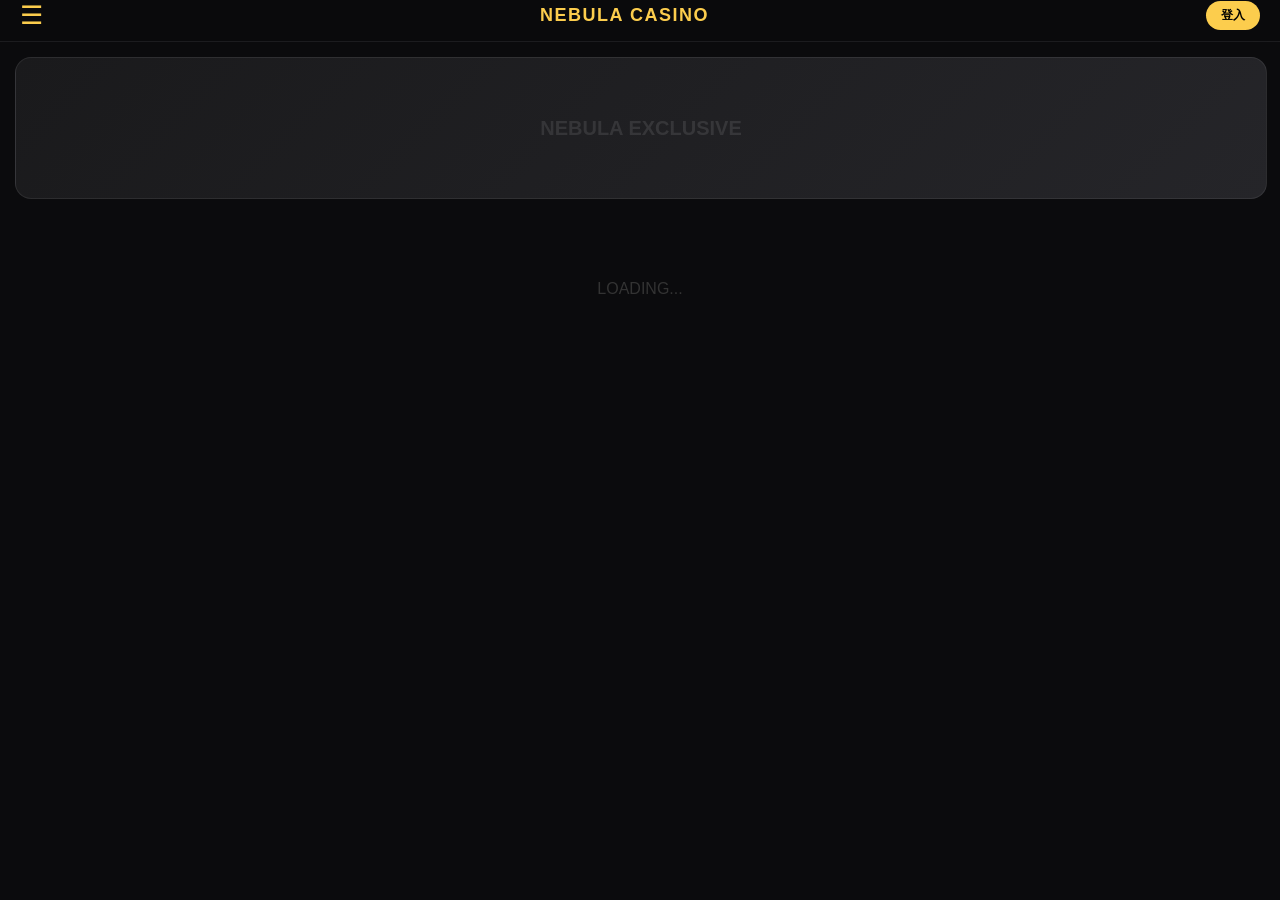
==== index.html @ b16b0156 "Update index.html" ====
<!DOCTYPE html>
<html lang="zh-Hant">
<head>
    <meta charset="UTF-8">
    <meta name="viewport" content="width=device-width, initial-scale=1.0, viewport-fit=cover">
    <title>星雲娛樂城 | NEBULA CASINO</title>
    <style>
        :root { 
            --gold: #fccd4d; 
            --bg: #0b0b0d; 
            --card: #161618;
            --glass: rgba(255, 255, 255, 0.03);
            --border: rgba(255, 255, 255, 0.08);
        }
        
        body { margin: 0; background: var(--bg); color: white; font-family: 'Inter', -apple-system, sans-serif; overflow-x: hidden; }

        /* 導航列 */
        .navbar { 
            display: flex; justify-content: space-between; align-items: center; 
            padding: env(safe-area-inset-top) 20px 10px; 
            background: rgba(11, 11, 13, 0.9); backdrop-filter: blur(20px); 
            position: sticky; top: 0; z-index: 100; border-bottom: 1px solid var(--border);
        }
        .logo { font-size: 18px; font-weight: 900; color: var(--gold); letter-spacing: 1.5px; text-transform: uppercase; }
        .menu-btn { font-size: 26px; color: var(--gold); cursor: pointer; transition: 0.2s; }

        /* 側邊選單 */
        .sidebar { 
            position: fixed; top: 0; left: -100%; width: 280px; height: 100%; 
            background: #0f0f11; z-index: 1001; 
            transition: 0.4s cubic-bezier(0.19, 1, 0.22, 1);
            border-right: 1px solid var(--border);
            display: flex; flex-direction: column;
        }
        .sidebar.open { left: 0; }
        .sidebar-header { padding: 60px 25px 30px; border-bottom: 1px solid var(--border); }
        .sidebar-header h2 { margin: 0; font-size: 20px; color: var(--gold); }

        .sidebar-menu { list-style: none; padding: 20px 0; margin: 0; flex-grow: 1; }
        .sidebar-menu li { 
            padding: 18px 25px; font-size: 15px; color: #aaa; 
            cursor: pointer; transition: 0.3s; display: flex; align-items: center; gap: 12px;
        }
        .sidebar-menu li:active, .sidebar-menu li.active { background: var(--glass); color: var(--gold); }
        .sidebar-menu li i { font-style: normal; font-size: 18px; }

        /* 背景遮罩 */
        .overlay { 
            position: fixed; inset: 0; background: rgba(0,0,0,0.8); 
            backdrop-filter: blur(5px); opacity: 0; visibility: hidden; z-index: 1000; transition: 0.3s; 
        }
        .overlay.active { opacity: 1; visibility: visible; }

        /* 英雄公告區 */
        .hero { padding: 15px; }
        .promo-banner { 
            width: 100%; height: 140px; border-radius: 16px;
            background: linear-gradient(135deg, #1a1a1c, #252529);
            border: 1px solid var(--border); display: flex; align-items: center; justify-content: center;
        }
        .promo-banner::after { content: "NEBULA EXCLUSIVE"; color: rgba(255,255,255,0.1); font-weight: 900; font-size: 20px; }

        /* 遊戲網格 (優化：縮小卡片比例) */
        .game-grid { display: grid; grid-template-columns: repeat(2, 1fr); gap: 10px; padding: 10px 15px 20px; }
        .game-card { 
            background: var(--card); border-radius: 10px; overflow: hidden; 
            border: 1px solid var(--border); transition: 0.2s; position: relative;
        }
        .game-card:active { transform: scale(0.96); }
        .game-img-wrapper { position: relative; width: 100%; aspect-ratio: 1/1; }
        .game-img { width: 100%; height: 100%; background-size: cover; background-position: center; }
        .game-badge { 
            position: absolute; bottom: 6px; left: 6px; background: rgba(0,0,0,0.7); 
            padding: 2px 6px; border-radius: 4px; font-size: 9px; color: var(--gold); backdrop-filter: blur(4px);
        }
        /* 優化：縮小文字與內距 */
        .game-info { padding: 8px; text-align: left; }
        .game-title { color: #fff; font-weight: 600; font-size: 12px; margin-bottom: 2px; }
        .game-desc { color: #555; font-size: 9px; overflow: hidden; text-overflow: ellipsis; white-space: nowrap; }

        /* 分頁器樣式 */
        .pagination { 
            display: flex; justify-content: center; align-items: center; 
            gap: 15px; margin-bottom: 40px; 
        }
        .page-btn { 
            background: var(--glass); border: 1px solid var(--border); 
            color: #aaa; padding: 6px 14px; border-radius: 20px; 
            font-size: 12px; cursor: pointer; transition: 0.3s;
        }
        .page-btn:active:not(:disabled) { background: var(--gold); color: #000; border-color: var(--gold); }
        .page-btn:disabled { opacity: 0.3; cursor: not-allowed; }
        .page-info { font-size: 13px; color: var(--gold); font-weight: bold; }
    </style>
</head>
<body>
    <div class="overlay" id="overlay" onclick="toggleMenu()"></div>
    
    <nav class="sidebar" id="sidebar">
        <div class="sidebar-header"><h2>選單 MENU</h2></div>
        <ul class="sidebar-menu">
            <li onclick="filterCategory('all', this)" class="active"><i>🏠</i> 全部遊戲</li>
            <li onclick="filterCategory('棋牌', this)"><i>🃏</i> 棋牌中心</li>
            <li onclick="filterCategory('老虎機', this)"><i>🎰</i> 熱門老虎機</li>
            <li onclick="filterCategory('限定', this)"><i>🔥</i> 限定推薦</li>
            <li onclick="filterCategory('LIVE', this)"><i>📺</i> 真人視訊</li>
        </ul>
    </nav>

    <header class="navbar">
        <div class="menu-btn" onclick="toggleMenu()">☰</div>
        <div class="logo">NEBULA CASINO</div>
        <button class="login-btn" style="background:var(--gold); border:none; border-radius:20px; padding:6px 15px; font-weight:bold; font-size:12px;">登入</button>
    </header>

    <section class="hero">
        <div class="promo-banner"></div>
    </section>

    <main class="game-grid" id="game-grid">
        <p style="text-align: center; grid-column: span 2; padding: 40px; color: #333;">LOADING...</p>
    </main>

    <div class="pagination" id="pagination" style="display: none;">
        <button class="page-btn" id="prev-btn" onclick="changePage(-1)">◀ 上一頁</button>
        <span class="page-info" id="page-num">1</span>
        <button class="page-btn" id="next-btn" onclick="changePage(1)">下一頁 ▶</button>
    </div>

    <script type="module" src="./js/lobby.js"></script>
    <script>
        function toggleMenu() {
            document.getElementById('sidebar').classList.toggle('open');
            document.getElementById('overlay').classList.toggle('active');
        }
        window.toggleMenu = toggleMenu;
    </script>
</body>
</html>
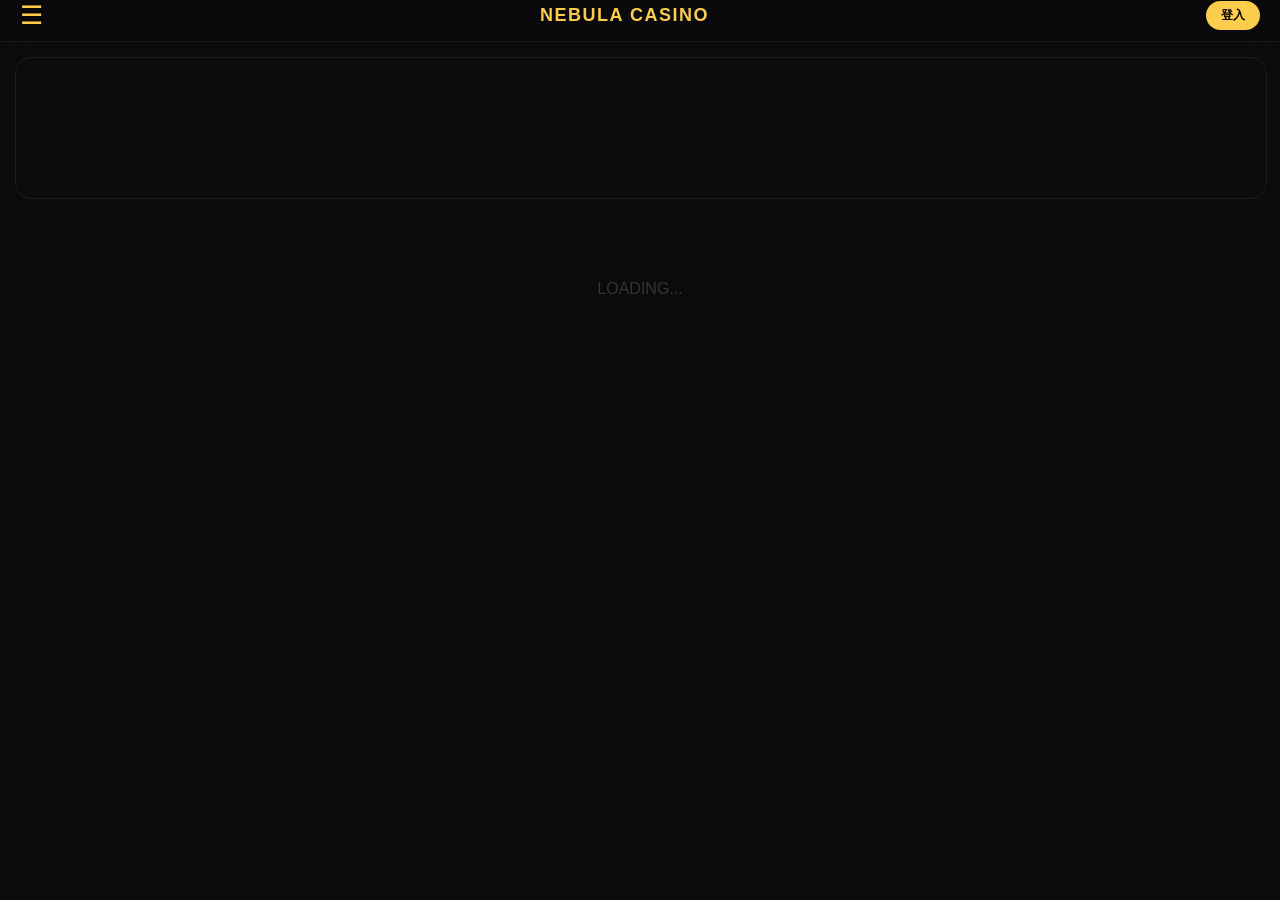
==== commit 3bcd6364: "Update index.html" ====
--- a/index.html
+++ b/index.html
@@ -52,16 +52,29 @@
         }
         .overlay.active { opacity: 1; visibility: visible; }
 
-        /* 英雄公告區 */
+        /* 英雄公告區 (輪播優化) */
         .hero { padding: 15px; }
         .promo-banner { 
-            width: 100%; height: 140px; border-radius: 16px;
-            background: linear-gradient(135deg, #1a1a1c, #252529);
-            border: 1px solid var(--border); display: flex; align-items: center; justify-content: center;
+            width: 100%; 
+            height: 140px; 
+            border-radius: 16px;
+            border: 1px solid var(--border); 
+            position: relative;
+            overflow: hidden; /* 隱藏容器外的圖片 */
         }
-        .promo-banner::after { content: "NEBULA EXCLUSIVE"; color: rgba(255,255,255,0.1); font-weight: 900; font-size: 20px; }
+        /* 輪播圖片的共用樣式 */
+        .banner-slide {
+            position: absolute;
+            top: 0; left: 0;
+            width: 100%; height: 100%;
+            background-size: cover;
+            background-position: center;
+            opacity: 0;
+            transition: opacity 1s ease-in-out; /* 淡入淡出效果 */
+        }
+        .banner-slide.active { opacity: 1; }
 
-        /* 遊戲網格 (優化：縮小卡片比例) */
+        /* 遊戲網格 */
         .game-grid { display: grid; grid-template-columns: repeat(2, 1fr); gap: 10px; padding: 10px 15px 20px; }
         .game-card { 
             background: var(--card); border-radius: 10px; overflow: hidden; 
@@ -74,7 +87,6 @@
             position: absolute; bottom: 6px; left: 6px; background: rgba(0,0,0,0.7); 
             padding: 2px 6px; border-radius: 4px; font-size: 9px; color: var(--gold); backdrop-filter: blur(4px);
         }
-        /* 優化：縮小文字與內距 */
         .game-info { padding: 8px; text-align: left; }
         .game-title { color: #fff; font-weight: 600; font-size: 12px; margin-bottom: 2px; }
         .game-desc { color: #555; font-size: 9px; overflow: hidden; text-overflow: ellipsis; white-space: nowrap; }
@@ -115,7 +127,11 @@
     </header>
 
     <section class="hero">
-        <div class="promo-banner"></div>
+        <div class="promo-banner" id="promo-banner">
+            <div class="banner-slide active" style="background-image: url('./images/banner.jpg');"></div>
+            <div class="banner-slide" style="background-image: url('./images/banner2.jpg');"></div>
+            <div class="banner-slide" style="background-image: url('./images/banner3.jpg');"></div>
+        </div>
     </section>
 
     <main class="game-grid" id="game-grid">
@@ -130,11 +146,33 @@
 
     <script type="module" src="./js/lobby.js"></script>
     <script>
+        // 側邊欄開關
         function toggleMenu() {
             document.getElementById('sidebar').classList.toggle('open');
             document.getElementById('overlay').classList.toggle('active');
         }
         window.toggleMenu = toggleMenu;
+
+        // --- 自動輪播邏輯 ---
+        function startBannerRotation() {
+            const slides = document.querySelectorAll('.banner-slide');
+            let currentSlide = 0;
+
+            if (slides.length <= 1) return; // 只有一張圖就不輪播
+
+            setInterval(() => {
+                // 移除當前圖片的 active 類別
+                slides[currentSlide].classList.remove('active');
+                
+                // 計算下一張圖片索引
+                currentSlide = (currentSlide + 1) % slides.length;
+                
+                // 加入 active 類別（觸發淡入效果）
+                slides[currentSlide].classList.add('active');
+            }, 5000); // 每 5 秒切換一次
+        }
+
+        document.addEventListener('DOMContentLoaded', startBannerRotation);
     </script>
 </body>
 </html>
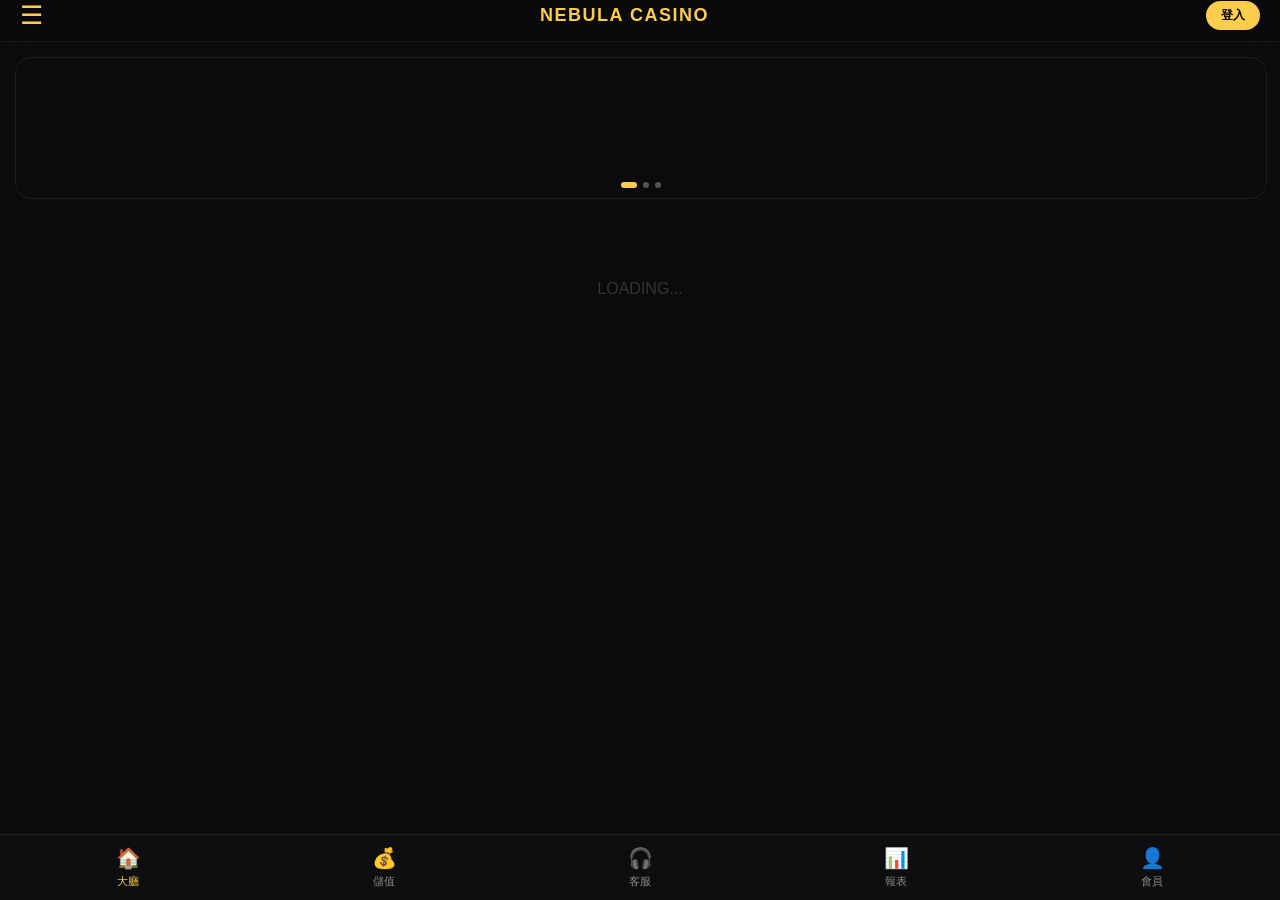
==== commit 9f1fd66c: "Update index.html" ====
--- a/index.html
+++ b/index.html
@@ -11,6 +11,7 @@
             --card: #161618;
             --glass: rgba(255, 255, 255, 0.03);
             --border: rgba(255, 255, 255, 0.08);
+            --nav-h: 65px; /* 底部導航高度 */
         }
         
         body { margin: 0; background: var(--bg); color: white; font-family: 'Inter', -apple-system, sans-serif; overflow-x: hidden; }
@@ -52,58 +53,53 @@
         }
         .overlay.active { opacity: 1; visibility: visible; }
 
-        /* 英雄公告區 (輪播優化) */
+        /* 輪播區 */
         .hero { padding: 15px; }
         .promo-banner { 
-            width: 100%; 
-            height: 140px; 
-            border-radius: 16px;
-            border: 1px solid var(--border); 
-            position: relative;
-            overflow: hidden; /* 隱藏容器外的圖片 */
-        }
-        /* 輪播圖片的共用樣式 */
-        .banner-slide {
-            position: absolute;
-            top: 0; left: 0;
-            width: 100%; height: 100%;
-            background-size: cover;
-            background-position: center;
-            opacity: 0;
-            transition: opacity 1s ease-in-out; /* 淡入淡出效果 */
-        }
+            width: 100%; height: 140px; border-radius: 16px; border: 1px solid var(--border); 
+            position: relative; overflow: hidden; touch-action: pan-y;
+        }
+        .banner-slide { position: absolute; inset: 0; background-size: cover; background-position: center; opacity: 0; transition: opacity 0.6s; }
         .banner-slide.active { opacity: 1; }
-
-        /* 遊戲網格 */
+        .banner-dots { position: absolute; bottom: 10px; left: 50%; transform: translateX(-50%); display: flex; gap: 6px; z-index: 10; }
+        .dot { width: 6px; height: 6px; border-radius: 50%; background: rgba(255,255,255,0.3); transition: 0.3s; }
+        .dot.active { background: var(--gold); width: 16px; border-radius: 10px; }
+
+        /* 遊戲網格與分頁 */
         .game-grid { display: grid; grid-template-columns: repeat(2, 1fr); gap: 10px; padding: 10px 15px 20px; }
-        .game-card { 
-            background: var(--card); border-radius: 10px; overflow: hidden; 
-            border: 1px solid var(--border); transition: 0.2s; position: relative;
-        }
-        .game-card:active { transform: scale(0.96); }
+        .game-card { background: var(--card); border-radius: 10px; overflow: hidden; border: 1px solid var(--border); transition: 0.2s; position: relative; }
         .game-img-wrapper { position: relative; width: 100%; aspect-ratio: 1/1; }
         .game-img { width: 100%; height: 100%; background-size: cover; background-position: center; }
-        .game-badge { 
-            position: absolute; bottom: 6px; left: 6px; background: rgba(0,0,0,0.7); 
-            padding: 2px 6px; border-radius: 4px; font-size: 9px; color: var(--gold); backdrop-filter: blur(4px);
-        }
-        .game-info { padding: 8px; text-align: left; }
+        .game-badge { position: absolute; bottom: 6px; left: 6px; background: rgba(0,0,0,0.7); padding: 2px 6px; border-radius: 4px; font-size: 9px; color: var(--gold); backdrop-filter: blur(4px); }
+        .game-info { padding: 8px; }
         .game-title { color: #fff; font-weight: 600; font-size: 12px; margin-bottom: 2px; }
         .game-desc { color: #555; font-size: 9px; overflow: hidden; text-overflow: ellipsis; white-space: nowrap; }
 
-        /* 分頁器樣式 */
         .pagination { 
-            display: flex; justify-content: center; align-items: center; 
-            gap: 15px; margin-bottom: 40px; 
-        }
-        .page-btn { 
-            background: var(--glass); border: 1px solid var(--border); 
-            color: #aaa; padding: 6px 14px; border-radius: 20px; 
-            font-size: 12px; cursor: pointer; transition: 0.3s;
-        }
-        .page-btn:active:not(:disabled) { background: var(--gold); color: #000; border-color: var(--gold); }
-        .page-btn:disabled { opacity: 0.3; cursor: not-allowed; }
-        .page-info { font-size: 13px; color: var(--gold); font-weight: bold; }
+            display: flex; justify-content: center; align-items: center; gap: 15px; 
+            margin-bottom: calc(var(--nav-h) + 40px); /* 增加底部間距避免被 Tab Bar 遮擋 */
+        }
+        .page-btn { background: var(--glass); border: 1px solid var(--border); color: #aaa; padding: 6px 14px; border-radius: 20px; font-size: 12px; }
+
+        /* --- 底部導航列 (Tab Bar) --- */
+        .tab-bar {
+            position: fixed; bottom: 0; left: 0; width: 100%;
+            height: var(--nav-h);
+            background: rgba(15, 15, 17, 0.95);
+            backdrop-filter: blur(20px);
+            border-top: 1px solid var(--border);
+            display: flex; justify-content: space-around; align-items: center;
+            padding-bottom: env(safe-area-inset-bottom); /* 適應全螢幕手機底部 */
+            z-index: 1000;
+        }
+        .tab-item {
+            flex: 1; display: flex; flex-direction: column; align-items: center;
+            color: #888; text-decoration: none; transition: 0.2s;
+        }
+        .tab-item i { font-style: normal; font-size: 20px; margin-bottom: 4px; }
+        .tab-item span { font-size: 11px; font-weight: 500; }
+        .tab-item.active { color: var(--gold); }
+        .tab-item:active { transform: scale(0.9); }
     </style>
 </head>
 <body>
@@ -115,8 +111,8 @@
             <li onclick="filterCategory('all', this)" class="active"><i>🏠</i> 全部遊戲</li>
             <li onclick="filterCategory('棋牌', this)"><i>🃏</i> 棋牌中心</li>
             <li onclick="filterCategory('老虎機', this)"><i>🎰</i> 熱門老虎機</li>
-            <li onclick="filterCategory('限定', this)"><i>🔥</i> 限定推薦</li>
-            <li onclick="filterCategory('LIVE', this)"><i>📺</i> 真人視訊</li>
+            <li onclick="filterCategory('限定', this)"><i>🔞</i> 限定推薦</li>
+            <li onclick="filterCategory('LIVE', this)"><i>📺</i> 真人LIVE</li>
         </ul>
     </nav>
 
@@ -131,6 +127,7 @@
             <div class="banner-slide active" style="background-image: url('./images/banner.jpg');"></div>
             <div class="banner-slide" style="background-image: url('./images/banner2.jpg');"></div>
             <div class="banner-slide" style="background-image: url('./images/banner3.jpg');"></div>
+            <div class="banner-dots" id="banner-dots"></div>
         </div>
     </section>
 
@@ -144,35 +141,62 @@
         <button class="page-btn" id="next-btn" onclick="changePage(1)">下一頁 ▶</button>
     </div>
 
+    <nav class="tab-bar">
+        <a href="#" class="tab-item active" onclick="setActiveTab(this)"><i>🏠</i><span>大廳</span></a>
+        <a href="#" class="tab-item" onclick="setActiveTab(this)"><i>💰</i><span>儲值</span></a>
+        <a href="#" class="tab-item" onclick="setActiveTab(this)"><i>🎧</i><span>客服</span></a>
+        <a href="#" class="tab-item" onclick="setActiveTab(this)"><i>📊</i><span>報表</span></a>
+        <a href="#" class="tab-item" onclick="setActiveTab(this)"><i>👤</i><span>會員</span></a>
+    </nav>
+
     <script type="module" src="./js/lobby.js"></script>
     <script>
-        // 側邊欄開關
         function toggleMenu() {
             document.getElementById('sidebar').classList.toggle('open');
             document.getElementById('overlay').classList.toggle('active');
         }
         window.toggleMenu = toggleMenu;
 
-        // --- 自動輪播邏輯 ---
-        function startBannerRotation() {
+        // 設定選中狀態
+        function setActiveTab(el) {
+            document.querySelectorAll('.tab-item').forEach(t => t.classList.remove('active'));
+            el.classList.add('active');
+        }
+        window.setActiveTab = setActiveTab;
+
+        // 輪播初始化 (同前版)
+        function initBanner() {
+            const banner = document.getElementById('promo-banner');
             const slides = document.querySelectorAll('.banner-slide');
-            let currentSlide = 0;
-
-            if (slides.length <= 1) return; // 只有一張圖就不輪播
-
-            setInterval(() => {
-                // 移除當前圖片的 active 類別
+            const dotsContainer = document.getElementById('banner-dots');
+            let currentSlide = 0; let timer = null; let startX = 0;
+            if (slides.length <= 1) return;
+            slides.forEach((_, i) => {
+                const dot = document.createElement('div');
+                dot.classList.add('dot');
+                if (i === 0) dot.classList.add('active');
+                dot.onclick = () => goToSlide(i);
+                dotsContainer.appendChild(dot);
+            });
+            const dots = document.querySelectorAll('.dot');
+            function goToSlide(n) {
                 slides[currentSlide].classList.remove('active');
-                
-                // 計算下一張圖片索引
-                currentSlide = (currentSlide + 1) % slides.length;
-                
-                // 加入 active 類別（觸發淡入效果）
+                dots[currentSlide].classList.remove('active');
+                currentSlide = (n + slides.length) % slides.length;
                 slides[currentSlide].classList.add('active');
-            }, 5000); // 每 5 秒切換一次
-        }
-
-        document.addEventListener('DOMContentLoaded', startBannerRotation);
+                dots[currentSlide].classList.add('active');
+                resetTimer();
+            }
+            function nextSlide() { goToSlide(currentSlide + 1); }
+            function resetTimer() { clearInterval(timer); timer = setInterval(nextSlide, 5000); }
+            banner.addEventListener('touchstart', (e) => startX = e.touches[0].clientX, {passive:true});
+            banner.addEventListener('touchend', (e) => {
+                const diff = startX - e.changedTouches[0].clientX;
+                if (Math.abs(diff) > 50) diff > 0 ? nextSlide() : goToSlide(currentSlide - 1);
+            }, {passive:true});
+            resetTimer();
+        }
+        document.addEventListener('DOMContentLoaded', initBanner);
     </script>
 </body>
 </html>
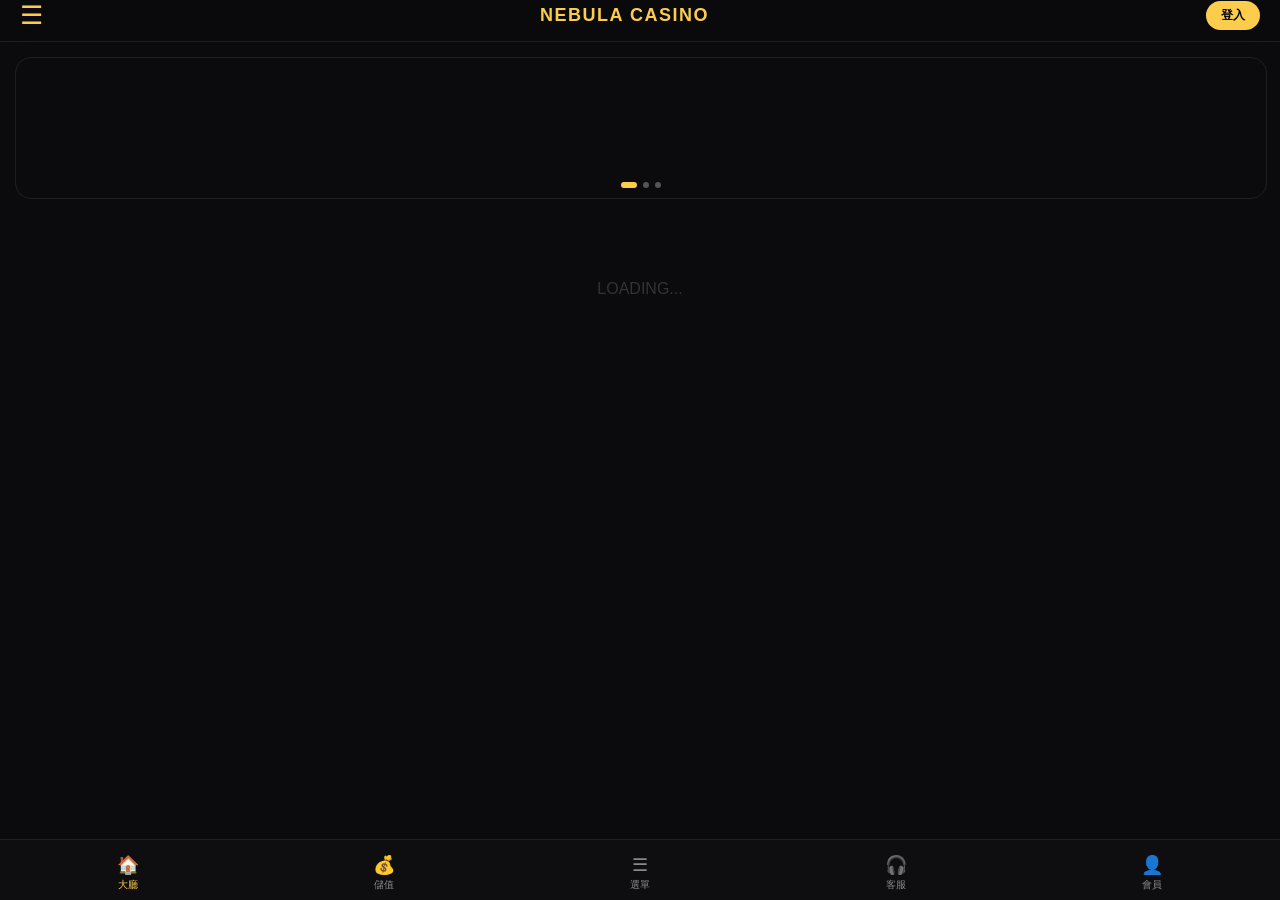
==== commit 06a28962: "Update index.html" ====
--- a/index.html
+++ b/index.html
@@ -11,7 +11,7 @@
             --card: #161618;
             --glass: rgba(255, 255, 255, 0.03);
             --border: rgba(255, 255, 255, 0.08);
-            --nav-h: 65px; /* 底部導航高度 */
+            --nav-h: 55px; /* 優化：降低整體高度 */
         }
         
         body { margin: 0; background: var(--bg); color: white; font-family: 'Inter', -apple-system, sans-serif; overflow-x: hidden; }
@@ -38,13 +38,18 @@
         .sidebar-header { padding: 60px 25px 30px; border-bottom: 1px solid var(--border); }
         .sidebar-header h2 { margin: 0; font-size: 20px; color: var(--gold); }
 
-        .sidebar-menu { list-style: none; padding: 20px 0; margin: 0; flex-grow: 1; }
+        .sidebar-menu { list-style: none; padding: 10px 0; margin: 0; flex-grow: 1; }
         .sidebar-menu li { 
             padding: 18px 25px; font-size: 15px; color: #aaa; 
             cursor: pointer; transition: 0.3s; display: flex; align-items: center; gap: 12px;
         }
         .sidebar-menu li:active, .sidebar-menu li.active { background: var(--glass); color: var(--gold); }
         .sidebar-menu li i { font-style: normal; font-size: 18px; }
+        
+        /* 語言設定專屬樣式 */
+        .sidebar-footer { padding: 20px; border-top: 1px solid var(--border); }
+        .lang-item { color: #666; font-size: 13px; display: flex; align-items: center; gap: 8px; cursor: pointer; padding: 10px; border-radius: 8px; }
+        .lang-item:active { background: var(--glass); color: #fff; }
 
         /* 背景遮罩 */
         .overlay { 
@@ -77,7 +82,7 @@
 
         .pagination { 
             display: flex; justify-content: center; align-items: center; gap: 15px; 
-            margin-bottom: calc(var(--nav-h) + 40px); /* 增加底部間距避免被 Tab Bar 遮擋 */
+            margin-bottom: calc(var(--nav-h) + 40px); 
         }
         .page-btn { background: var(--glass); border: 1px solid var(--border); color: #aaa; padding: 6px 14px; border-radius: 20px; font-size: 12px; }
 
@@ -89,17 +94,19 @@
             backdrop-filter: blur(20px);
             border-top: 1px solid var(--border);
             display: flex; justify-content: space-around; align-items: center;
-            padding-bottom: env(safe-area-inset-bottom); /* 適應全螢幕手機底部 */
+            padding-top: 5px; /* 優化：微調內部空間，避免貼頂 */
+            padding-bottom: env(safe-area-inset-bottom);
             z-index: 1000;
         }
         .tab-item {
             flex: 1; display: flex; flex-direction: column; align-items: center;
             color: #888; text-decoration: none; transition: 0.2s;
-        }
-        .tab-item i { font-style: normal; font-size: 20px; margin-bottom: 4px; }
-        .tab-item span { font-size: 11px; font-weight: 500; }
+            background: none; border: none; padding: 0; cursor: pointer;
+        }
+        .tab-item i { font-style: normal; font-size: 18px; margin-bottom: 2px; } /* 優化：縮小圖示 */
+        .tab-item span { font-size: 10px; font-weight: 500; } /* 優化：縮小文字 */
         .tab-item.active { color: var(--gold); }
-        .tab-item:active { transform: scale(0.9); }
+        .tab-item:active { transform: scale(0.9); opacity: 0.7; }
     </style>
 </head>
 <body>
@@ -114,6 +121,11 @@
             <li onclick="filterCategory('限定', this)"><i>🔞</i> 限定推薦</li>
             <li onclick="filterCategory('LIVE', this)"><i>📺</i> 真人LIVE</li>
         </ul>
+        <div class="sidebar-footer">
+            <div class="lang-item" onclick="alert('語言切換功能開發中')">
+                <i>🌐</i> <span>Language / 語言設定</span>
+            </div>
+        </div>
     </nav>
 
     <header class="navbar">
@@ -142,11 +154,11 @@
     </div>
 
     <nav class="tab-bar">
-        <a href="#" class="tab-item active" onclick="setActiveTab(this)"><i>🏠</i><span>大廳</span></a>
-        <a href="#" class="tab-item" onclick="setActiveTab(this)"><i>💰</i><span>儲值</span></a>
-        <a href="#" class="tab-item" onclick="setActiveTab(this)"><i>🎧</i><span>客服</span></a>
-        <a href="#" class="tab-item" onclick="setActiveTab(this)"><i>📊</i><span>報表</span></a>
-        <a href="#" class="tab-item" onclick="setActiveTab(this)"><i>👤</i><span>會員</span></a>
+        <button class="tab-item active" onclick="setActiveTab(this)"><i>🏠</i><span>大廳</span></button>
+        <button class="tab-item" onclick="setActiveTab(this)"><i>💰</i><span>儲值</span></button>
+        <button class="tab-item" onclick="toggleMenu()"><i>☰</i><span>選單</span></button>
+        <button class="tab-item" onclick="setActiveTab(this)"><i>🎧</i><span>客服</span></button>
+        <button class="tab-item" onclick="setActiveTab(this)"><i>👤</i><span>會員</span></button>
     </nav>
 
     <script type="module" src="./js/lobby.js"></script>
@@ -157,29 +169,33 @@
         }
         window.toggleMenu = toggleMenu;
 
-        // 設定選中狀態
         function setActiveTab(el) {
             document.querySelectorAll('.tab-item').forEach(t => t.classList.remove('active'));
             el.classList.add('active');
+            document.getElementById('sidebar').classList.remove('open');
+            document.getElementById('overlay').classList.remove('active');
         }
         window.setActiveTab = setActiveTab;
 
-        // 輪播初始化 (同前版)
         function initBanner() {
             const banner = document.getElementById('promo-banner');
             const slides = document.querySelectorAll('.banner-slide');
             const dotsContainer = document.getElementById('banner-dots');
-            let currentSlide = 0; let timer = null; let startX = 0;
+            let currentSlide = 0, timer = null, startX = 0;
+            
             if (slides.length <= 1) return;
+            
             slides.forEach((_, i) => {
                 const dot = document.createElement('div');
-                dot.classList.add('dot');
-                if (i === 0) dot.classList.add('active');
+                dot.className = `dot ${i === 0 ? 'active' : ''}`;
                 dot.onclick = () => goToSlide(i);
                 dotsContainer.appendChild(dot);
             });
+            
             const dots = document.querySelectorAll('.dot');
+            
             function goToSlide(n) {
+                if(!slides[currentSlide]) return;
                 slides[currentSlide].classList.remove('active');
                 dots[currentSlide].classList.remove('active');
                 currentSlide = (n + slides.length) % slides.length;
@@ -187,13 +203,16 @@
                 dots[currentSlide].classList.add('active');
                 resetTimer();
             }
-            function nextSlide() { goToSlide(currentSlide + 1); }
-            function resetTimer() { clearInterval(timer); timer = setInterval(nextSlide, 5000); }
-            banner.addEventListener('touchstart', (e) => startX = e.touches[0].clientX, {passive:true});
-            banner.addEventListener('touchend', (e) => {
+            
+            const nextSlide = () => goToSlide(currentSlide + 1);
+            const resetTimer = () => { clearInterval(timer); timer = setInterval(nextSlide, 5000); };
+            
+            banner.addEventListener('touchstart', e => startX = e.touches[0].clientX, {passive:true});
+            banner.addEventListener('touchend', e => {
                 const diff = startX - e.changedTouches[0].clientX;
                 if (Math.abs(diff) > 50) diff > 0 ? nextSlide() : goToSlide(currentSlide - 1);
             }, {passive:true});
+            
             resetTimer();
         }
         document.addEventListener('DOMContentLoaded', initBanner);
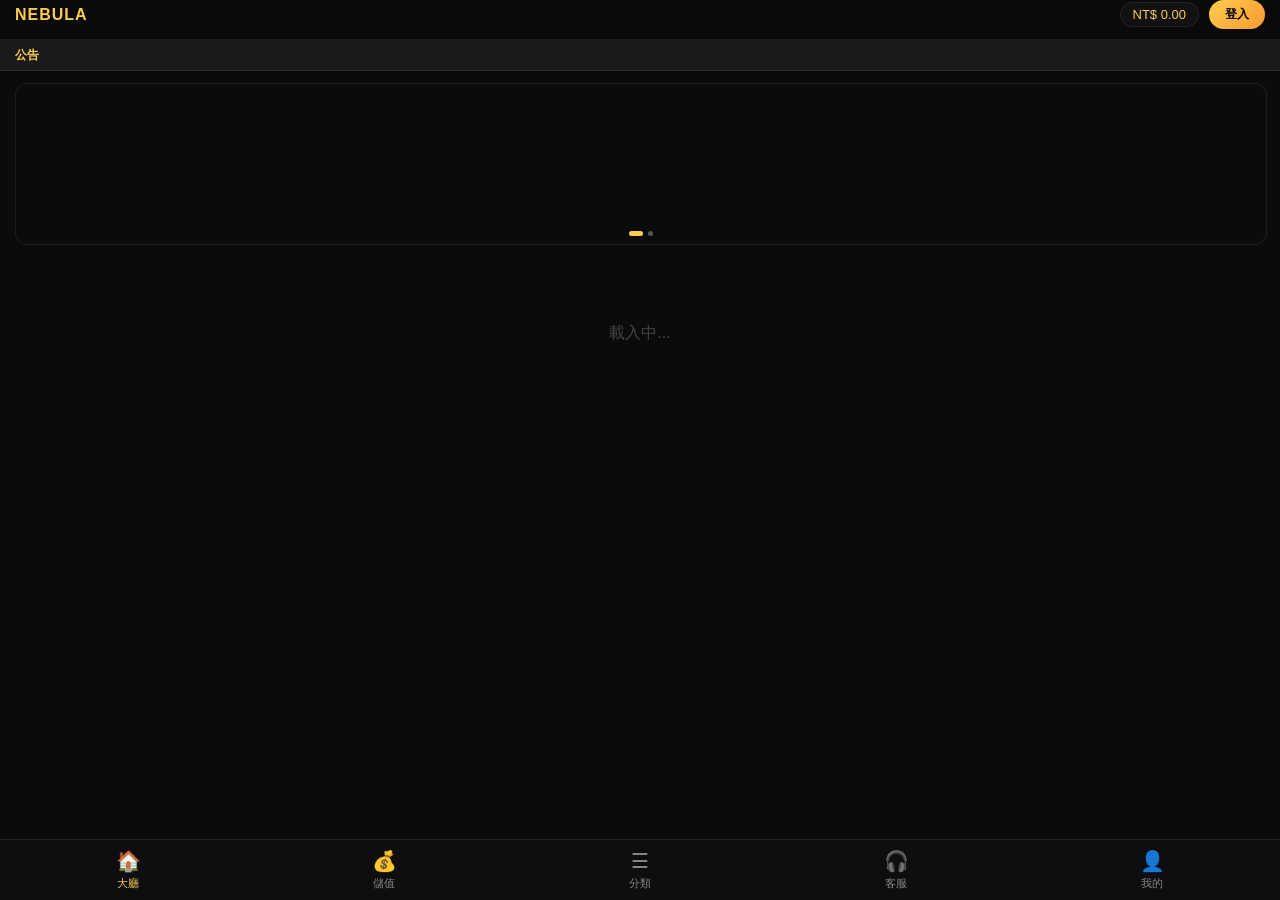
==== commit 831daab5: "Update index.html" ====
--- a/index.html
+++ b/index.html
@@ -6,159 +6,161 @@
     <title>星雲娛樂城 | NEBULA CASINO</title>
     <style>
         :root { 
-            --gold: #fccd4d; 
+            --gold: #fccd4d;
+            --gold-linear: linear-gradient(135deg, #fccd4d 0%, #fb9a32 100%);
             --bg: #0b0b0d; 
             --card: #161618;
             --glass: rgba(255, 255, 255, 0.03);
             --border: rgba(255, 255, 255, 0.08);
-            --nav-h: 55px; /* 優化：降低整體高度 */
+            --nav-h: 60px;
         }
         
-        body { margin: 0; background: var(--bg); color: white; font-family: 'Inter', -apple-system, sans-serif; overflow-x: hidden; }
-
-        /* 導航列 */
+        body { 
+            margin: 0; background: var(--bg); color: white; 
+            font-family: 'PingFang TC', 'Inter', sans-serif; 
+            overflow-x: hidden; -webkit-tap-highlight-color: transparent;
+        }
+
+        /* 導航列：加入用戶資訊空間 */
         .navbar { 
             display: flex; justify-content: space-between; align-items: center; 
-            padding: env(safe-area-inset-top) 20px 10px; 
-            background: rgba(11, 11, 13, 0.9); backdrop-filter: blur(20px); 
+            padding: env(safe-area-inset-top) 15px 10px; 
+            background: rgba(11, 11, 13, 0.95); backdrop-filter: blur(20px); 
             position: sticky; top: 0; z-index: 100; border-bottom: 1px solid var(--border);
         }
-        .logo { font-size: 18px; font-weight: 900; color: var(--gold); letter-spacing: 1.5px; text-transform: uppercase; }
-        .menu-btn { font-size: 26px; color: var(--gold); cursor: pointer; transition: 0.2s; }
+        .logo { font-size: 16px; font-weight: 900; color: var(--gold); letter-spacing: 1px; }
+        
+        .user-status { display: flex; align-items: center; gap: 10px; }
+        .balance-box { 
+            background: var(--glass); padding: 4px 12px; border-radius: 20px; 
+            border: 1px solid var(--border); font-size: 13px; color: var(--gold);
+        }
 
         /* 側邊選單 */
         .sidebar { 
             position: fixed; top: 0; left: -100%; width: 280px; height: 100%; 
-            background: #0f0f11; z-index: 1001; 
-            transition: 0.4s cubic-bezier(0.19, 1, 0.22, 1);
-            border-right: 1px solid var(--border);
-            display: flex; flex-direction: column;
+            background: #0f0f11; z-index: 1001; transition: 0.4s cubic-bezier(0.19, 1, 0.22, 1);
+            border-right: 1px solid var(--border); display: flex; flex-direction: column;
         }
         .sidebar.open { left: 0; }
         .sidebar-header { padding: 60px 25px 30px; border-bottom: 1px solid var(--border); }
-        .sidebar-header h2 { margin: 0; font-size: 20px; color: var(--gold); }
-
         .sidebar-menu { list-style: none; padding: 10px 0; margin: 0; flex-grow: 1; }
         .sidebar-menu li { 
             padding: 18px 25px; font-size: 15px; color: #aaa; 
-            cursor: pointer; transition: 0.3s; display: flex; align-items: center; gap: 12px;
-        }
-        .sidebar-menu li:active, .sidebar-menu li.active { background: var(--glass); color: var(--gold); }
-        .sidebar-menu li i { font-style: normal; font-size: 18px; }
-        
-        /* 語言設定專屬樣式 */
-        .sidebar-footer { padding: 20px; border-top: 1px solid var(--border); }
-        .lang-item { color: #666; font-size: 13px; display: flex; align-items: center; gap: 8px; cursor: pointer; padding: 10px; border-radius: 8px; }
-        .lang-item:active { background: var(--glass); color: #fff; }
-
-        /* 背景遮罩 */
-        .overlay { 
-            position: fixed; inset: 0; background: rgba(0,0,0,0.8); 
-            backdrop-filter: blur(5px); opacity: 0; visibility: hidden; z-index: 1000; transition: 0.3s; 
-        }
-        .overlay.active { opacity: 1; visibility: visible; }
+            display: flex; align-items: center; gap: 12px; transition: 0.2s;
+        }
+        .sidebar-menu li.active { background: var(--glass); color: var(--gold); font-weight: bold; }
+
+        /* 公告跑馬燈 */
+        .marquee-container {
+            background: #1a1a1d; height: 30px; display: flex; align-items: center;
+            padding: 0 15px; font-size: 12px; color: #ccc; border-bottom: 1px solid var(--border);
+        }
+        .marquee-label { color: var(--gold); font-weight: bold; margin-right: 10px; white-space: nowrap; }
+        .marquee-content { flex: 1; overflow: hidden; white-space: nowrap; }
+        .marquee-text { display: inline-block; animation: scroll 20s linear infinite; padding-left: 100%; }
+        @keyframes scroll { 0% { transform: translateX(0); } 100% { transform: translateX(-100%); } }
 
         /* 輪播區 */
-        .hero { padding: 15px; }
+        .hero { padding: 12px 15px; }
         .promo-banner { 
-            width: 100%; height: 140px; border-radius: 16px; border: 1px solid var(--border); 
-            position: relative; overflow: hidden; touch-action: pan-y;
-        }
-        .banner-slide { position: absolute; inset: 0; background-size: cover; background-position: center; opacity: 0; transition: opacity 0.6s; }
+            width: 100%; height: 160px; border-radius: 12px; overflow: hidden; 
+            position: relative; border: 1px solid var(--border);
+        }
+        .banner-slide { position: absolute; inset: 0; background-size: cover; background-position: center; opacity: 0; transition: 0.8s; }
         .banner-slide.active { opacity: 1; }
-        .banner-dots { position: absolute; bottom: 10px; left: 50%; transform: translateX(-50%); display: flex; gap: 6px; z-index: 10; }
-        .dot { width: 6px; height: 6px; border-radius: 50%; background: rgba(255,255,255,0.3); transition: 0.3s; }
-        .dot.active { background: var(--gold); width: 16px; border-radius: 10px; }
-
-        /* 遊戲網格與分頁 */
-        .game-grid { display: grid; grid-template-columns: repeat(2, 1fr); gap: 10px; padding: 10px 15px 20px; }
-        .game-card { background: var(--card); border-radius: 10px; overflow: hidden; border: 1px solid var(--border); transition: 0.2s; position: relative; }
-        .game-img-wrapper { position: relative; width: 100%; aspect-ratio: 1/1; }
-        .game-img { width: 100%; height: 100%; background-size: cover; background-position: center; }
-        .game-badge { position: absolute; bottom: 6px; left: 6px; background: rgba(0,0,0,0.7); padding: 2px 6px; border-radius: 4px; font-size: 9px; color: var(--gold); backdrop-filter: blur(4px); }
-        .game-info { padding: 8px; }
-        .game-title { color: #fff; font-weight: 600; font-size: 12px; margin-bottom: 2px; }
-        .game-desc { color: #555; font-size: 9px; overflow: hidden; text-overflow: ellipsis; white-space: nowrap; }
-
-        .pagination { 
-            display: flex; justify-content: center; align-items: center; gap: 15px; 
-            margin-bottom: calc(var(--nav-h) + 40px); 
-        }
-        .page-btn { background: var(--glass); border: 1px solid var(--border); color: #aaa; padding: 6px 14px; border-radius: 20px; font-size: 12px; }
-
-        /* --- 底部導航列 (Tab Bar) --- */
+        .banner-dots { position: absolute; bottom: 8px; left: 50%; transform: translateX(-50%); display: flex; gap: 5px; }
+        .dot { width: 5px; height: 5px; border-radius: 50%; background: rgba(255,255,255,0.3); transition: 0.3s; }
+        .dot.active { background: var(--gold); width: 14px; border-radius: 10px; }
+
+        /* 遊戲網格：優化卡片質感 */
+        .game-grid { display: grid; grid-template-columns: repeat(2, 1fr); gap: 12px; padding: 10px 15px 100px; }
+        .game-card { 
+            background: var(--card); border-radius: 12px; overflow: hidden; 
+            border: 1px solid var(--border); transition: 0.3s;
+        }
+        .game-card:active { transform: scale(0.96); filter: brightness(1.2); border-color: var(--gold); }
+        .game-img-wrapper { position: relative; aspect-ratio: 1/1; overflow: hidden; }
+        .game-img { width: 100%; height: 100%; background-size: cover; background-position: center; transition: 0.5s; }
+        .game-badge { 
+            position: absolute; top: 8px; right: 8px; background: rgba(0,0,0,0.6); 
+            padding: 2px 8px; border-radius: 4px; font-size: 10px; color: var(--gold); backdrop-filter: blur(4px);
+        }
+        .game-info { padding: 10px; background: linear-gradient(to bottom, transparent, rgba(0,0,0,0.5)); }
+        .game-title { font-weight: 600; font-size: 13px; color: #fff; margin-bottom: 2px; }
+        .game-desc { color: #666; font-size: 10px; }
+
+        /* 底部導航 (Tab Bar) */
         .tab-bar {
-            position: fixed; bottom: 0; left: 0; width: 100%;
-            height: var(--nav-h);
-            background: rgba(15, 15, 17, 0.95);
-            backdrop-filter: blur(20px);
-            border-top: 1px solid var(--border);
-            display: flex; justify-content: space-around; align-items: center;
-            padding-top: 5px; /* 優化：微調內部空間，避免貼頂 */
-            padding-bottom: env(safe-area-inset-bottom);
-            z-index: 1000;
+            position: fixed; bottom: 0; width: 100%; height: var(--nav-h);
+            background: rgba(15, 15, 17, 0.98); backdrop-filter: blur(25px);
+            border-top: 1px solid var(--border); display: flex; align-items: center;
+            padding-bottom: env(safe-area-inset-bottom); z-index: 1000;
         }
         .tab-item {
             flex: 1; display: flex; flex-direction: column; align-items: center;
-            color: #888; text-decoration: none; transition: 0.2s;
-            background: none; border: none; padding: 0; cursor: pointer;
-        }
-        .tab-item i { font-style: normal; font-size: 18px; margin-bottom: 2px; } /* 優化：縮小圖示 */
-        .tab-item span { font-size: 10px; font-weight: 500; } /* 優化：縮小文字 */
+            color: #888; border: none; background: none; transition: 0.2s;
+        }
         .tab-item.active { color: var(--gold); }
-        .tab-item:active { transform: scale(0.9); opacity: 0.7; }
+        .tab-item i { font-size: 20px; margin-bottom: 3px; font-style: normal; }
+        .tab-item span { font-size: 11px; font-weight: 500; }
+
+        .overlay { position: fixed; inset: 0; background: rgba(0,0,0,0.8); opacity: 0; visibility: hidden; z-index: 1000; transition: 0.3s; }
+        .overlay.active { opacity: 1; visibility: visible; }
     </style>
 </head>
 <body>
     <div class="overlay" id="overlay" onclick="toggleMenu()"></div>
     
     <nav class="sidebar" id="sidebar">
-        <div class="sidebar-header"><h2>選單 MENU</h2></div>
+        <div class="sidebar-header"><h2>服務選單</h2></div>
         <ul class="sidebar-menu">
             <li onclick="filterCategory('all', this)" class="active"><i>🏠</i> 全部遊戲</li>
             <li onclick="filterCategory('棋牌', this)"><i>🃏</i> 棋牌中心</li>
             <li onclick="filterCategory('老虎機', this)"><i>🎰</i> 熱門老虎機</li>
-            <li onclick="filterCategory('限定', this)"><i>🔞</i> 限定推薦</li>
-            <li onclick="filterCategory('LIVE', this)"><i>📺</i> 真人LIVE</li>
+            <li onclick="filterCategory('LIVE', this)"><i>📺</i> 真人 LIVE</li>
         </ul>
-        <div class="sidebar-footer">
-            <div class="lang-item" onclick="alert('語言切換功能開發中')">
-                <i>🌐</i> <span>Language / 語言設定</span>
-            </div>
+    </nav>
+
+    <header class="navbar">
+        <div class="logo">NEBULA</div>
+        <div class="user-status">
+            <div class="balance-box">NT$ 0.00</div>
+            <button class="login-btn" style="background:var(--gold-linear); border:none; border-radius:20px; padding:6px 16px; font-weight:bold; font-size:12px; color:#000;">登入</button>
         </div>
-    </nav>
-
-    <header class="navbar">
-        <div class="menu-btn" onclick="toggleMenu()">☰</div>
-        <div class="logo">NEBULA CASINO</div>
-        <button class="login-btn" style="background:var(--gold); border:none; border-radius:20px; padding:6px 15px; font-weight:bold; font-size:12px;">登入</button>
     </header>
+
+    <div class="marquee-container">
+        <span class="marquee-label">公告</span>
+        <div class="marquee-content">
+            <span class="marquee-text">歡迎光臨星雲娛樂城！全站遊戲最高返水 0.8%，點擊客服中心領取首儲禮包。</span>
+        </div>
+    </div>
 
     <section class="hero">
         <div class="promo-banner" id="promo-banner">
             <div class="banner-slide active" style="background-image: url('./images/banner.jpg');"></div>
             <div class="banner-slide" style="background-image: url('./images/banner2.jpg');"></div>
-            <div class="banner-slide" style="background-image: url('./images/banner3.jpg');"></div>
             <div class="banner-dots" id="banner-dots"></div>
         </div>
     </section>
 
     <main class="game-grid" id="game-grid">
-        <p style="text-align: center; grid-column: span 2; padding: 40px; color: #333;">LOADING...</p>
+        <p style="text-align: center; grid-column: span 2; padding: 40px; color: #444;">載入中...</p>
     </main>
 
-    <div class="pagination" id="pagination" style="display: none;">
-        <button class="page-btn" id="prev-btn" onclick="changePage(-1)">◀ 上一頁</button>
-        <span class="page-info" id="page-num">1</span>
-        <button class="page-btn" id="next-btn" onclick="changePage(1)">下一頁 ▶</button>
+    <div class="pagination" id="pagination" style="display: none; justify-content: center; gap: 20px; padding-bottom: 120px;">
+        <button id="prev-btn" onclick="changePage(-1)" style="background:var(--glass); border:1px solid var(--border); color:#fff; border-radius:20px; padding:8px 20px;">◀</button>
+        <span id="page-num" style="line-height: 40px; color: var(--gold);">1</span>
+        <button id="next-btn" onclick="changePage(1)" style="background:var(--glass); border:1px solid var(--border); color:#fff; border-radius:20px; padding:8px 20px;">▶</button>
     </div>
 
     <nav class="tab-bar">
         <button class="tab-item active" onclick="setActiveTab(this)"><i>🏠</i><span>大廳</span></button>
         <button class="tab-item" onclick="setActiveTab(this)"><i>💰</i><span>儲值</span></button>
-        <button class="tab-item" onclick="toggleMenu()"><i>☰</i><span>選單</span></button>
+        <button class="tab-item" onclick="toggleMenu()"><i>☰</i><span>分類</span></button>
         <button class="tab-item" onclick="setActiveTab(this)"><i>🎧</i><span>客服</span></button>
-        <button class="tab-item" onclick="setActiveTab(this)"><i>👤</i><span>會員</span></button>
+        <button class="tab-item" onclick="setActiveTab(this)"><i>👤</i><span>我的</span></button>
     </nav>
 
     <script type="module" src="./js/lobby.js"></script>
@@ -172,48 +174,34 @@
         function setActiveTab(el) {
             document.querySelectorAll('.tab-item').forEach(t => t.classList.remove('active'));
             el.classList.add('active');
+            if(el.innerText.includes('分類')) return; // 點擊分類不關閉選單，因為 toggleMenu 會處理
             document.getElementById('sidebar').classList.remove('open');
             document.getElementById('overlay').classList.remove('active');
         }
-        window.setActiveTab = setActiveTab;
-
+
+        // Banner 邏輯保持原樣，僅優化啟動
         function initBanner() {
             const banner = document.getElementById('promo-banner');
             const slides = document.querySelectorAll('.banner-slide');
             const dotsContainer = document.getElementById('banner-dots');
-            let currentSlide = 0, timer = null, startX = 0;
+            let currentSlide = 0, timer = null;
             
             if (slides.length <= 1) return;
-            
             slides.forEach((_, i) => {
                 const dot = document.createElement('div');
                 dot.className = `dot ${i === 0 ? 'active' : ''}`;
-                dot.onclick = () => goToSlide(i);
                 dotsContainer.appendChild(dot);
             });
             
             const dots = document.querySelectorAll('.dot');
-            
             function goToSlide(n) {
-                if(!slides[currentSlide]) return;
                 slides[currentSlide].classList.remove('active');
                 dots[currentSlide].classList.remove('active');
                 currentSlide = (n + slides.length) % slides.length;
                 slides[currentSlide].classList.add('active');
                 dots[currentSlide].classList.add('active');
-                resetTimer();
             }
-            
-            const nextSlide = () => goToSlide(currentSlide + 1);
-            const resetTimer = () => { clearInterval(timer); timer = setInterval(nextSlide, 5000); };
-            
-            banner.addEventListener('touchstart', e => startX = e.touches[0].clientX, {passive:true});
-            banner.addEventListener('touchend', e => {
-                const diff = startX - e.changedTouches[0].clientX;
-                if (Math.abs(diff) > 50) diff > 0 ? nextSlide() : goToSlide(currentSlide - 1);
-            }, {passive:true});
-            
-            resetTimer();
+            timer = setInterval(() => goToSlide(currentSlide + 1), 4000);
         }
         document.addEventListener('DOMContentLoaded', initBanner);
     </script>
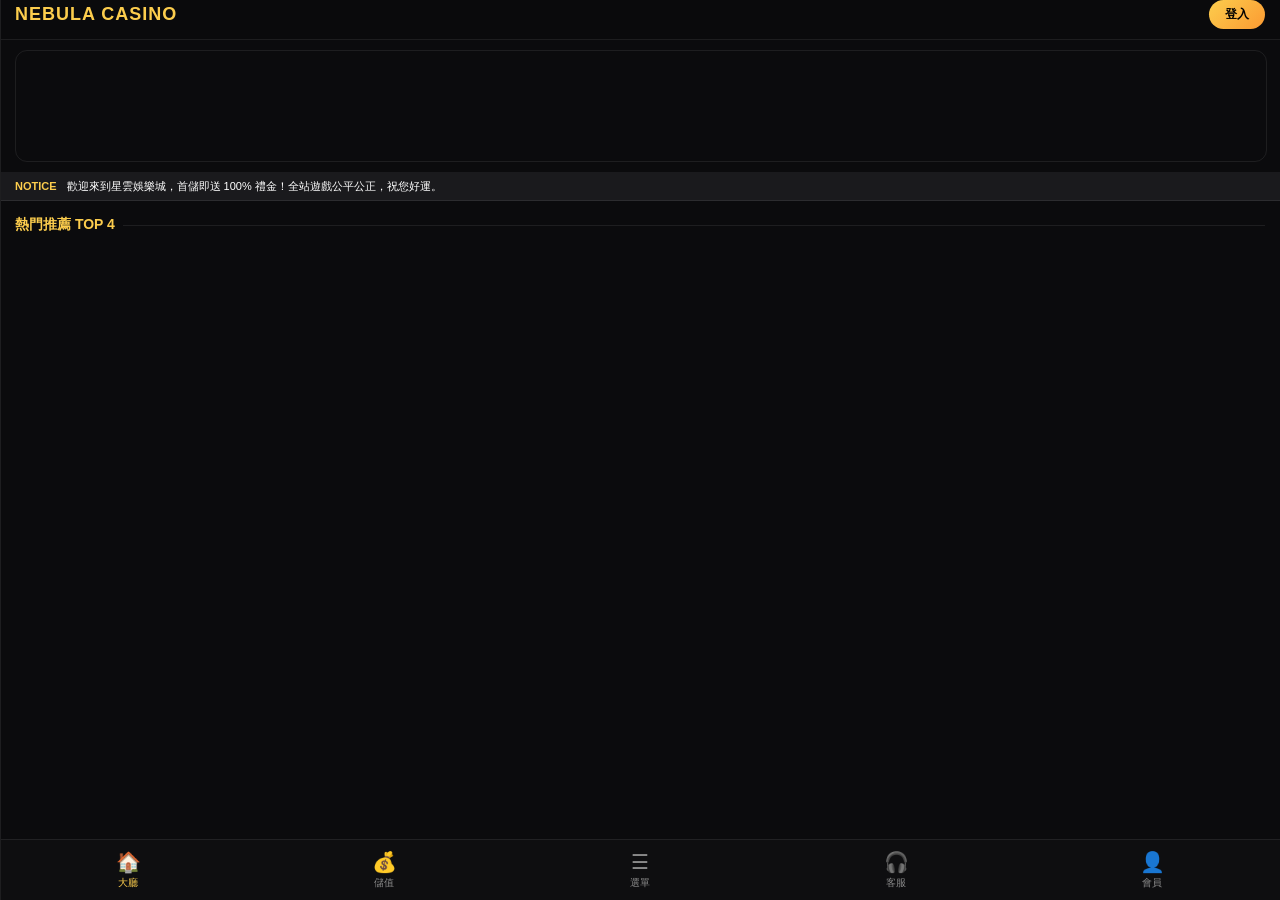
==== commit cf6d0f0e: "Update index.html" ====
--- a/index.html
+++ b/index.html
@@ -7,203 +7,198 @@
     <style>
         :root { 
             --gold: #fccd4d;
-            --gold-linear: linear-gradient(135deg, #fccd4d 0%, #fb9a32 100%);
+            --gold-grad: linear-gradient(135deg, #fccd4d 0%, #fb9a32 100%);
             --bg: #0b0b0d; 
             --card: #161618;
-            --glass: rgba(255, 255, 255, 0.03);
             --border: rgba(255, 255, 255, 0.08);
             --nav-h: 60px;
+            --sidebar-w: 260px;
         }
         
         body { 
             margin: 0; background: var(--bg); color: white; 
-            font-family: 'PingFang TC', 'Inter', sans-serif; 
-            overflow-x: hidden; -webkit-tap-highlight-color: transparent;
-        }
-
-        /* 導航列：加入用戶資訊空間 */
+            font-family: 'PingFang TC', sans-serif; overflow-x: hidden;
+        }
+
+        /* 導航列 */
         .navbar { 
             display: flex; justify-content: space-between; align-items: center; 
             padding: env(safe-area-inset-top) 15px 10px; 
             background: rgba(11, 11, 13, 0.95); backdrop-filter: blur(20px); 
             position: sticky; top: 0; z-index: 100; border-bottom: 1px solid var(--border);
         }
-        .logo { font-size: 16px; font-weight: 900; color: var(--gold); letter-spacing: 1px; }
-        
-        .user-status { display: flex; align-items: center; gap: 10px; }
-        .balance-box { 
-            background: var(--glass); padding: 4px 12px; border-radius: 20px; 
-            border: 1px solid var(--border); font-size: 13px; color: var(--gold);
-        }
-
-        /* 側邊選單 */
-        .sidebar { 
-            position: fixed; top: 0; left: -100%; width: 280px; height: 100%; 
-            background: #0f0f11; z-index: 1001; transition: 0.4s cubic-bezier(0.19, 1, 0.22, 1);
-            border-right: 1px solid var(--border); display: flex; flex-direction: column;
-        }
-        .sidebar.open { left: 0; }
-        .sidebar-header { padding: 60px 25px 30px; border-bottom: 1px solid var(--border); }
-        .sidebar-menu { list-style: none; padding: 10px 0; margin: 0; flex-grow: 1; }
-        .sidebar-menu li { 
-            padding: 18px 25px; font-size: 15px; color: #aaa; 
-            display: flex; align-items: center; gap: 12px; transition: 0.2s;
-        }
-        .sidebar-menu li.active { background: var(--glass); color: var(--gold); font-weight: bold; }
-
-        /* 公告跑馬燈 */
-        .marquee-container {
-            background: #1a1a1d; height: 30px; display: flex; align-items: center;
-            padding: 0 15px; font-size: 12px; color: #ccc; border-bottom: 1px solid var(--border);
-        }
+        .logo { font-size: 18px; font-weight: 900; color: var(--gold); letter-spacing: 1px; }
+
+        /* 1. BANNER 區 */
+        .hero { padding: 10px 15px; }
+        /* 1. BANNER 區高度優化 */
+.promo-banner { 
+    width: 100%; 
+    height: 110px; /* 從 150px 調降，增加遊戲區可視度 */
+    border-radius: 12px; 
+    overflow: hidden; 
+    position: relative; 
+    border: 1px solid var(--border);
+}
+
+/* 額外優化：讓公告欄稍微扁平一點 */
+.marquee-bar {
+    background: #1a1a1d; 
+    height: 28px; /* 從 32px 調降 */
+    display: flex; 
+    align-items: center;
+    padding: 0 15px; 
+    font-size: 11px; 
+    border-bottom: 1px solid var(--border);
+}
         .marquee-label { color: var(--gold); font-weight: bold; margin-right: 10px; white-space: nowrap; }
         .marquee-content { flex: 1; overflow: hidden; white-space: nowrap; }
-        .marquee-text { display: inline-block; animation: scroll 20s linear infinite; padding-left: 100%; }
-        @keyframes scroll { 0% { transform: translateX(0); } 100% { transform: translateX(-100%); } }
-
-        /* 輪播區 */
-        .hero { padding: 12px 15px; }
-        .promo-banner { 
-            width: 100%; height: 160px; border-radius: 12px; overflow: hidden; 
-            position: relative; border: 1px solid var(--border);
-        }
-        .banner-slide { position: absolute; inset: 0; background-size: cover; background-position: center; opacity: 0; transition: 0.8s; }
-        .banner-slide.active { opacity: 1; }
-        .banner-dots { position: absolute; bottom: 8px; left: 50%; transform: translateX(-50%); display: flex; gap: 5px; }
-        .dot { width: 5px; height: 5px; border-radius: 50%; background: rgba(255,255,255,0.3); transition: 0.3s; }
-        .dot.active { background: var(--gold); width: 14px; border-radius: 10px; }
-
-        /* 遊戲網格：優化卡片質感 */
-        .game-grid { display: grid; grid-template-columns: repeat(2, 1fr); gap: 12px; padding: 10px 15px 100px; }
-        .game-card { 
-            background: var(--card); border-radius: 12px; overflow: hidden; 
-            border: 1px solid var(--border); transition: 0.3s;
-        }
-        .game-card:active { transform: scale(0.96); filter: brightness(1.2); border-color: var(--gold); }
-        .game-img-wrapper { position: relative; aspect-ratio: 1/1; overflow: hidden; }
-        .game-img { width: 100%; height: 100%; background-size: cover; background-position: center; transition: 0.5s; }
-        .game-badge { 
-            position: absolute; top: 8px; right: 8px; background: rgba(0,0,0,0.6); 
-            padding: 2px 8px; border-radius: 4px; font-size: 10px; color: var(--gold); backdrop-filter: blur(4px);
-        }
-        .game-info { padding: 10px; background: linear-gradient(to bottom, transparent, rgba(0,0,0,0.5)); }
-        .game-title { font-weight: 600; font-size: 13px; color: #fff; margin-bottom: 2px; }
-        .game-desc { color: #666; font-size: 10px; }
-
-        /* 底部導航 (Tab Bar) */
+        .marquee-text { display: inline-block; animation: scroll 15s linear infinite; }
+        @keyframes scroll { 0% { transform: translateX(100%); } 100% { transform: translateX(-100%); } }
+
+        /* 3. 遊戲區標題 */
+        .section-header { padding: 15px 15px 5px; display: flex; align-items: center; gap: 8px; }
+        .section-title { font-size: 14px; font-weight: bold; color: var(--gold); margin: 0; }
+        .section-line { flex: 1; height: 1px; background: var(--border); }
+
+        /* 4. 遊戲網格 */
+        .game-grid { display: grid; grid-template-columns: repeat(2, 1fr); gap: 12px; padding: 10px 15px 20px; min-height: 300px; }
+        .game-card { background: var(--card); border-radius: 12px; overflow: hidden; border: 1px solid var(--border); }
+        .game-img-wrapper { position: relative; aspect-ratio: 4/3; }
+        .game-img { width: 100%; height: 100%; background-size: cover; background-position: center; }
+        .game-info { padding: 8px 10px; }
+        .game-title { font-weight: 600; font-size: 13px; margin-bottom: 2px; }
+        .game-desc { color: #666; font-size: 10px; white-space: nowrap; overflow: hidden; text-overflow: ellipsis; }
+
+        /* 分頁器 */
+        .pagination { display: flex; justify-content: center; align-items: center; gap: 15px; padding-bottom: 100px; }
+        .page-btn { background: rgba(255,255,255,0.05); border: 1px solid var(--border); color: #fff; padding: 6px 15px; border-radius: 20px; font-size: 12px; }
+        .page-btn:disabled { opacity: 0.3; }
+
+        /* 側邊欄 (選單) */
+        .sidebar {
+            position: fixed; top: 0; left: calc(-1 * var(--sidebar-w)); width: var(--sidebar-w); height: 100%;
+            background: var(--bg); z-index: 2000; transition: 0.4s cubic-bezier(0.4, 0, 0.2, 1);
+            border-right: 1px solid var(--border); padding-top: env(safe-area-inset-top);
+        }
+        .sidebar.open { left: 0; }
+        .sidebar-header { padding: 20px; font-size: 18px; font-weight: bold; color: var(--gold); border-bottom: 1px solid var(--border); }
+        .sidebar-menu { list-style: none; padding: 10px 0; margin: 0; }
+        .sidebar-menu li { padding: 15px 25px; display: flex; align-items: center; gap: 12px; color: #ccc; font-size: 15px; transition: 0.2s; }
+        .sidebar-menu li i { font-style: normal; font-size: 18px; }
+        .sidebar-menu li.active { background: rgba(252, 205, 77, 0.1); color: var(--gold); font-weight: bold; }
+
+        /* 遮罩 */
+        .overlay {
+            position: fixed; inset: 0; background: rgba(0,0,0,0.7); backdrop-filter: blur(4px);
+            z-index: 1500; opacity: 0; visibility: hidden; transition: 0.3s;
+        }
+        .overlay.active { opacity: 1; visibility: visible; }
+
+        /* 底部導航 (排序優化) */
         .tab-bar {
             position: fixed; bottom: 0; width: 100%; height: var(--nav-h);
-            background: rgba(15, 15, 17, 0.98); backdrop-filter: blur(25px);
-            border-top: 1px solid var(--border); display: flex; align-items: center;
-            padding-bottom: env(safe-area-inset-bottom); z-index: 1000;
-        }
-        .tab-item {
-            flex: 1; display: flex; flex-direction: column; align-items: center;
-            color: #888; border: none; background: none; transition: 0.2s;
-        }
+            background: rgba(15, 15, 17, 0.98); backdrop-filter: blur(20px);
+            border-top: 1px solid var(--border); display: flex; z-index: 1000;
+            padding-bottom: env(safe-area-inset-bottom);
+        }
+        .tab-item { flex: 1; display: flex; flex-direction: column; align-items: center; justify-content: center; color: #888; border: none; background: none; font-size: 10px; cursor: pointer; }
         .tab-item.active { color: var(--gold); }
-        .tab-item i { font-size: 20px; margin-bottom: 3px; font-style: normal; }
-        .tab-item span { font-size: 11px; font-weight: 500; }
-
-        .overlay { position: fixed; inset: 0; background: rgba(0,0,0,0.8); opacity: 0; visibility: hidden; z-index: 1000; transition: 0.3s; }
-        .overlay.active { opacity: 1; visibility: visible; }
+        .tab-item i { font-size: 20px; margin-bottom: 2px; font-style: normal; }
     </style>
 </head>
 <body>
+
     <div class="overlay" id="overlay" onclick="toggleMenu()"></div>
-    
-    <nav class="sidebar" id="sidebar">
-        <div class="sidebar-header"><h2>服務選單</h2></div>
+    <aside class="sidebar" id="sidebar">
+        <div class="sidebar-header">遊戲選單</div>
         <ul class="sidebar-menu">
             <li onclick="filterCategory('all', this)" class="active"><i>🏠</i> 全部遊戲</li>
             <li onclick="filterCategory('棋牌', this)"><i>🃏</i> 棋牌中心</li>
-            <li onclick="filterCategory('老虎機', this)"><i>🎰</i> 熱門老虎機</li>
-            <li onclick="filterCategory('LIVE', this)"><i>📺</i> 真人 LIVE</li>
+            <li onclick="filterCategory('老虎機', this)"><i>🎰</i> 老虎機</li>
+            <li onclick="filterCategory('限定', this)"><i>🔞</i> 限定推薦</li>
+            <li onclick="filterCategory('LIVE', this)"><i>📺</i> 直播LIVE</li>
         </ul>
-    </nav>
+    </aside>
 
     <header class="navbar">
-        <div class="logo">NEBULA</div>
-        <div class="user-status">
-            <div class="balance-box">NT$ 0.00</div>
-            <button class="login-btn" style="background:var(--gold-linear); border:none; border-radius:20px; padding:6px 16px; font-weight:bold; font-size:12px; color:#000;">登入</button>
-        </div>
+        <div class="logo">NEBULA CASINO</div>
+        <button class="login-btn" id="login-btn" style="background:var(--gold-grad); border:none; border-radius:20px; padding:6px 16px; font-weight:bold; font-size:12px;">登入</button>
     </header>
-
-    <div class="marquee-container">
-        <span class="marquee-label">公告</span>
-        <div class="marquee-content">
-            <span class="marquee-text">歡迎光臨星雲娛樂城！全站遊戲最高返水 0.8%，點擊客服中心領取首儲禮包。</span>
-        </div>
-    </div>
 
     <section class="hero">
         <div class="promo-banner" id="promo-banner">
             <div class="banner-slide active" style="background-image: url('./images/banner.jpg');"></div>
             <div class="banner-slide" style="background-image: url('./images/banner2.jpg');"></div>
-            <div class="banner-dots" id="banner-dots"></div>
         </div>
     </section>
 
+    <div class="marquee-bar">
+        <span class="marquee-label">NOTICE</span>
+        <div class="marquee-content">
+            <span class="marquee-text">歡迎來到星雲娛樂城，首儲即送 100% 禮金！全站遊戲公平公正，祝您好運。</span>
+        </div>
+    </div>
+
+    <div class="section-header">
+        <h3 class="section-title" id="display-title">熱門推薦 TOP 4</h3>
+        <div class="section-line"></div>
+    </div>
+
     <main class="game-grid" id="game-grid">
-        <p style="text-align: center; grid-column: span 2; padding: 40px; color: #444;">載入中...</p>
-    </main>
-
-    <div class="pagination" id="pagination" style="display: none; justify-content: center; gap: 20px; padding-bottom: 120px;">
-        <button id="prev-btn" onclick="changePage(-1)" style="background:var(--glass); border:1px solid var(--border); color:#fff; border-radius:20px; padding:8px 20px;">◀</button>
-        <span id="page-num" style="line-height: 40px; color: var(--gold);">1</span>
-        <button id="next-btn" onclick="changePage(1)" style="background:var(--glass); border:1px solid var(--border); color:#fff; border-radius:20px; padding:8px 20px;">▶</button>
+        </main>
+
+    <div class="pagination" id="pagination" style="display: none;">
+        <button class="page-btn" id="prev-btn" onclick="changePage(-1)">PREV</button>
+        <span id="page-num" style="color: var(--gold); font-weight: bold;">1</span>
+        <button class="page-btn" id="next-btn" onclick="changePage(1)">NEXT</button>
     </div>
 
     <nav class="tab-bar">
-        <button class="tab-item active" onclick="setActiveTab(this)"><i>🏠</i><span>大廳</span></button>
-        <button class="tab-item" onclick="setActiveTab(this)"><i>💰</i><span>儲值</span></button>
-        <button class="tab-item" onclick="toggleMenu()"><i>☰</i><span>分類</span></button>
-        <button class="tab-item" onclick="setActiveTab(this)"><i>🎧</i><span>客服</span></button>
-        <button class="tab-item" onclick="setActiveTab(this)"><i>👤</i><span>我的</span></button>
+        <button class="tab-item active" onclick="handleTabClick(this, 'lobby')"><i>🏠</i><span>大廳</span></button>
+        <button class="tab-item" onclick="handleTabClick(this, 'deposit')"><i>💰</i><span>儲值</span></button>
+        <button class="tab-item" onclick="toggleMenu()"><i>☰</i><span>選單</span></button>
+        <button class="tab-item" onclick="handleTabClick(this, 'service')"><i>🎧</i><span>客服</span></button>
+        <button class="tab-item" onclick="handleTabClick(this, 'member')"><i>👤</i><span>會員</span></button>
     </nav>
 
-    <script type="module" src="./js/lobby.js"></script>
-    <script>
-        function toggleMenu() {
+    <script type="module">
+        import { auth } from './js/auth.js';
+
+        // 1. 側邊欄開關邏輯
+        window.toggleMenu = () => {
             document.getElementById('sidebar').classList.toggle('open');
             document.getElementById('overlay').classList.toggle('active');
-        }
-        window.toggleMenu = toggleMenu;
-
-        function setActiveTab(el) {
+        };
+
+        // 2. Tab Bar 點擊處理
+        window.handleTabClick = (el, type) => {
+            // 排除選單按鈕的 active 狀態切換，因為選單是彈出層
             document.querySelectorAll('.tab-item').forEach(t => t.classList.remove('active'));
             el.classList.add('active');
-            if(el.innerText.includes('分類')) return; // 點擊分類不關閉選單，因為 toggleMenu 會處理
-            document.getElementById('sidebar').classList.remove('open');
-            document.getElementById('overlay').classList.remove('active');
-        }
-
-        // Banner 邏輯保持原樣，僅優化啟動
+
+            if (type === 'lobby') {
+                // 如果在大廳，重置分類為全部
+                if (window.filterCategory) window.filterCategory('all');
+            } else {
+                alert(`${el.innerText} 功能建置中...`);
+            }
+        };
+
+        // 3. 簡單 Banner 切換
         function initBanner() {
-            const banner = document.getElementById('promo-banner');
             const slides = document.querySelectorAll('.banner-slide');
-            const dotsContainer = document.getElementById('banner-dots');
-            let currentSlide = 0, timer = null;
-            
+            let current = 0;
             if (slides.length <= 1) return;
-            slides.forEach((_, i) => {
-                const dot = document.createElement('div');
-                dot.className = `dot ${i === 0 ? 'active' : ''}`;
-                dotsContainer.appendChild(dot);
-            });
-            
-            const dots = document.querySelectorAll('.dot');
-            function goToSlide(n) {
-                slides[currentSlide].classList.remove('active');
-                dots[currentSlide].classList.remove('active');
-                currentSlide = (n + slides.length) % slides.length;
-                slides[currentSlide].classList.add('active');
-                dots[currentSlide].classList.add('active');
-            }
-            timer = setInterval(() => goToSlide(currentSlide + 1), 4000);
-        }
-        document.addEventListener('DOMContentLoaded', initBanner);
+            setInterval(() => {
+                slides[current].classList.remove('active');
+                current = (current + 1) % slides.length;
+                slides[current].classList.add('active');
+            }, 5000);
+        }
+        initBanner();
     </script>
+    <script type="module" src="./js/lobby.js"></script>
 </body>
 </html>
+
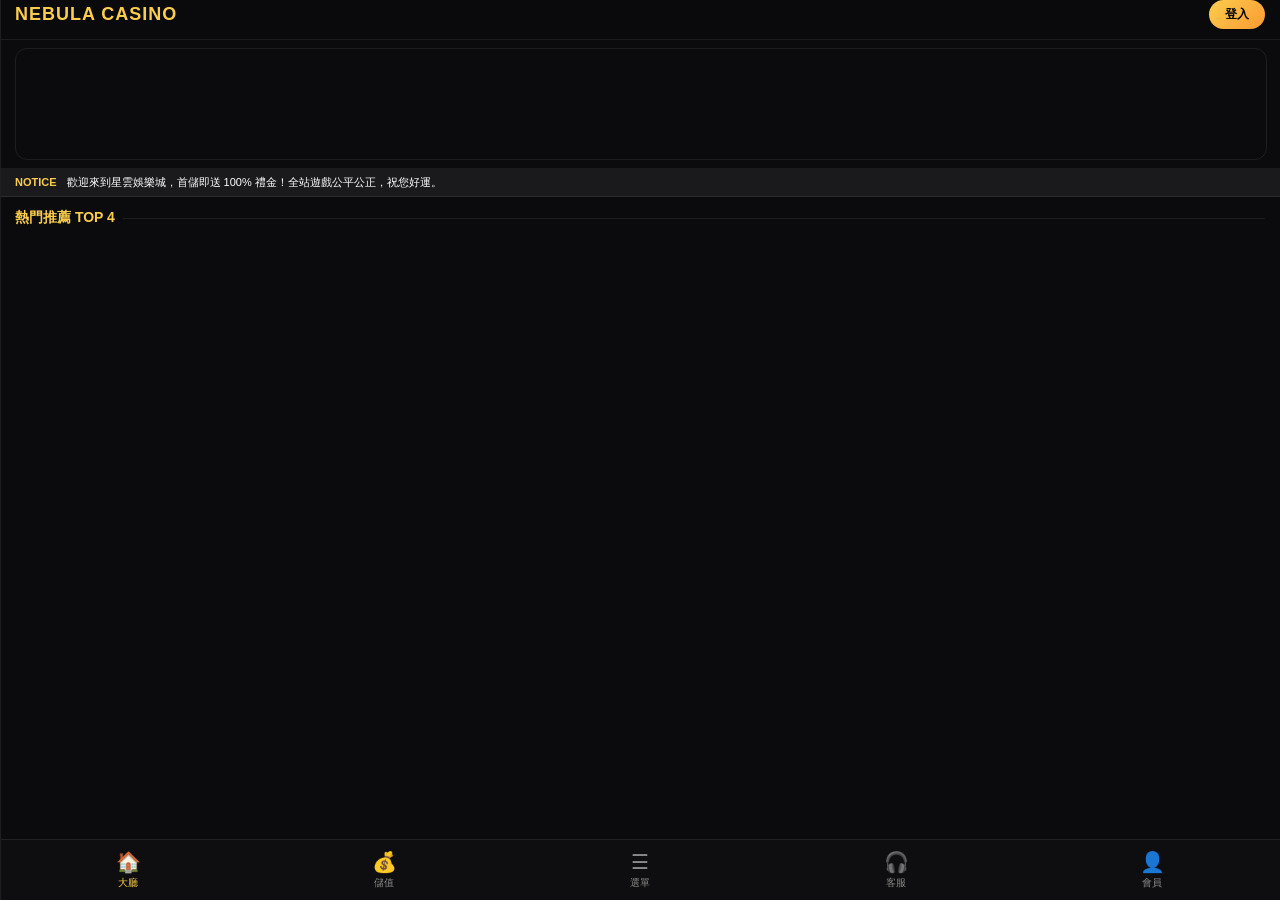
==== commit 1eca3138: "Update index.html" ====
--- a/index.html
+++ b/index.html
@@ -29,40 +29,32 @@
         }
         .logo { font-size: 18px; font-weight: 900; color: var(--gold); letter-spacing: 1px; }
 
-        /* 1. BANNER 區 */
-        .hero { padding: 10px 15px; }
-        /* 1. BANNER 區高度優化 */
-.promo-banner { 
-    width: 100%; 
-    height: 110px; /* 從 150px 調降，增加遊戲區可視度 */
-    border-radius: 12px; 
-    overflow: hidden; 
-    position: relative; 
-    border: 1px solid var(--border);
-}
-
-/* 額外優化：讓公告欄稍微扁平一點 */
-.marquee-bar {
-    background: #1a1a1d; 
-    height: 28px; /* 從 32px 調降 */
-    display: flex; 
-    align-items: center;
-    padding: 0 15px; 
-    font-size: 11px; 
-    border-bottom: 1px solid var(--border);
-}
+        /* 1. BANNER 區高度優化 (縮減高度防止遮擋) */
+        .hero { padding: 8px 15px; }
+        .promo-banner { 
+            width: 100%; height: 110px; border-radius: 12px; overflow: hidden; 
+            position: relative; border: 1px solid var(--border);
+        }
+        .banner-slide { position: absolute; inset: 0; background-size: cover; background-position: center; opacity: 0; transition: 0.8s; }
+        .banner-slide.active { opacity: 1; }
+
+        /* 2. 公告區優化 (稍微縮小高度) */
+        .marquee-bar {
+            background: #1a1a1d; height: 28px; display: flex; align-items: center;
+            padding: 0 15px; font-size: 11px; border-bottom: 1px solid var(--border);
+        }
         .marquee-label { color: var(--gold); font-weight: bold; margin-right: 10px; white-space: nowrap; }
         .marquee-content { flex: 1; overflow: hidden; white-space: nowrap; }
         .marquee-text { display: inline-block; animation: scroll 15s linear infinite; }
         @keyframes scroll { 0% { transform: translateX(100%); } 100% { transform: translateX(-100%); } }
 
         /* 3. 遊戲區標題 */
-        .section-header { padding: 15px 15px 5px; display: flex; align-items: center; gap: 8px; }
+        .section-header { padding: 12px 15px 5px; display: flex; align-items: center; gap: 8px; }
         .section-title { font-size: 14px; font-weight: bold; color: var(--gold); margin: 0; }
         .section-line { flex: 1; height: 1px; background: var(--border); }
 
         /* 4. 遊戲網格 */
-        .game-grid { display: grid; grid-template-columns: repeat(2, 1fr); gap: 12px; padding: 10px 15px 20px; min-height: 300px; }
+        .game-grid { display: grid; grid-template-columns: repeat(2, 1fr); gap: 12px; padding: 10px 15px 20px; min-height: 200px; }
         .game-card { background: var(--card); border-radius: 12px; overflow: hidden; border: 1px solid var(--border); }
         .game-img-wrapper { position: relative; aspect-ratio: 4/3; }
         .game-img { width: 100%; height: 100%; background-size: cover; background-position: center; }
@@ -70,12 +62,16 @@
         .game-title { font-weight: 600; font-size: 13px; margin-bottom: 2px; }
         .game-desc { color: #666; font-size: 10px; white-space: nowrap; overflow: hidden; text-overflow: ellipsis; }
 
-        /* 分頁器 */
-        .pagination { display: flex; justify-content: center; align-items: center; gap: 15px; padding-bottom: 100px; }
+        /* 分頁器 (增加底部安全間隔，確保不被 Tab Bar 遮擋) */
+        .pagination { 
+            display: flex; justify-content: center; align-items: center; gap: 15px; 
+            padding-top: 10px;
+            padding-bottom: calc(var(--nav-h) + 30px + env(safe-area-inset-bottom)); 
+        }
         .page-btn { background: rgba(255,255,255,0.05); border: 1px solid var(--border); color: #fff; padding: 6px 15px; border-radius: 20px; font-size: 12px; }
         .page-btn:disabled { opacity: 0.3; }
 
-        /* 側邊欄 (選單) */
+        /* 側邊欄與遮罩 */
         .sidebar {
             position: fixed; top: 0; left: calc(-1 * var(--sidebar-w)); width: var(--sidebar-w); height: 100%;
             background: var(--bg); z-index: 2000; transition: 0.4s cubic-bezier(0.4, 0, 0.2, 1);
@@ -84,18 +80,12 @@
         .sidebar.open { left: 0; }
         .sidebar-header { padding: 20px; font-size: 18px; font-weight: bold; color: var(--gold); border-bottom: 1px solid var(--border); }
         .sidebar-menu { list-style: none; padding: 10px 0; margin: 0; }
-        .sidebar-menu li { padding: 15px 25px; display: flex; align-items: center; gap: 12px; color: #ccc; font-size: 15px; transition: 0.2s; }
-        .sidebar-menu li i { font-style: normal; font-size: 18px; }
+        .sidebar-menu li { padding: 15px 25px; display: flex; align-items: center; gap: 12px; color: #ccc; font-size: 15px; cursor: pointer; }
         .sidebar-menu li.active { background: rgba(252, 205, 77, 0.1); color: var(--gold); font-weight: bold; }
-
-        /* 遮罩 */
-        .overlay {
-            position: fixed; inset: 0; background: rgba(0,0,0,0.7); backdrop-filter: blur(4px);
-            z-index: 1500; opacity: 0; visibility: hidden; transition: 0.3s;
-        }
+        .overlay { position: fixed; inset: 0; background: rgba(0,0,0,0.7); backdrop-filter: blur(4px); z-index: 1500; opacity: 0; visibility: hidden; transition: 0.3s; }
         .overlay.active { opacity: 1; visibility: visible; }
 
-        /* 底部導航 (排序優化) */
+        /* 底部 Tab Bar (排序調整) */
         .tab-bar {
             position: fixed; bottom: 0; width: 100%; height: var(--nav-h);
             background: rgba(15, 15, 17, 0.98); backdrop-filter: blur(20px);
@@ -105,6 +95,38 @@
         .tab-item { flex: 1; display: flex; flex-direction: column; align-items: center; justify-content: center; color: #888; border: none; background: none; font-size: 10px; cursor: pointer; }
         .tab-item.active { color: var(--gold); }
         .tab-item i { font-size: 20px; margin-bottom: 2px; font-style: normal; }
+        
+        /* 遊戲卡片維護狀態樣式 */
+    .game-card.maintenance {
+    position: relative;
+    pointer-events: auto; /* 允許點擊以觸發 handleGameClick 的 alert */
+}
+
+.maintenance-overlay {
+    position: absolute;
+    inset: 0;
+    background: rgba(0, 0, 0, 0.7); /* 半透明黑 */
+    display: flex;
+    flex-direction: column;
+    justify-content: center;
+    align-items: center;
+    z-index: 10;
+    backdrop-filter: blur(2px);
+}
+
+.maintenance-text {
+    color: #fff;
+    font-size: 12px;
+    font-weight: bold;
+    text-align: center;
+    padding: 0 10px;
+    line-height: 1.5;
+}
+
+.maintenance-icon {
+    font-size: 20px;
+    margin-bottom: 5px;
+}
     </style>
 </head>
 <body>
@@ -145,8 +167,7 @@
         <div class="section-line"></div>
     </div>
 
-    <main class="game-grid" id="game-grid">
-        </main>
+    <main class="game-grid" id="game-grid"></main>
 
     <div class="pagination" id="pagination" style="display: none;">
         <button class="page-btn" id="prev-btn" onclick="changePage(-1)">PREV</button>
@@ -165,27 +186,21 @@
     <script type="module">
         import { auth } from './js/auth.js';
 
-        // 1. 側邊欄開關邏輯
         window.toggleMenu = () => {
             document.getElementById('sidebar').classList.toggle('open');
             document.getElementById('overlay').classList.toggle('active');
         };
 
-        // 2. Tab Bar 點擊處理
         window.handleTabClick = (el, type) => {
-            // 排除選單按鈕的 active 狀態切換，因為選單是彈出層
             document.querySelectorAll('.tab-item').forEach(t => t.classList.remove('active'));
             el.classList.add('active');
-
-            if (type === 'lobby') {
-                // 如果在大廳，重置分類為全部
-                if (window.filterCategory) window.filterCategory('all');
-            } else {
+            if (type === 'lobby' && window.filterCategory) {
+                window.filterCategory('all');
+            } else if (type !== 'lobby') {
                 alert(`${el.innerText} 功能建置中...`);
             }
         };
 
-        // 3. 簡單 Banner 切換
         function initBanner() {
             const slides = document.querySelectorAll('.banner-slide');
             let current = 0;
